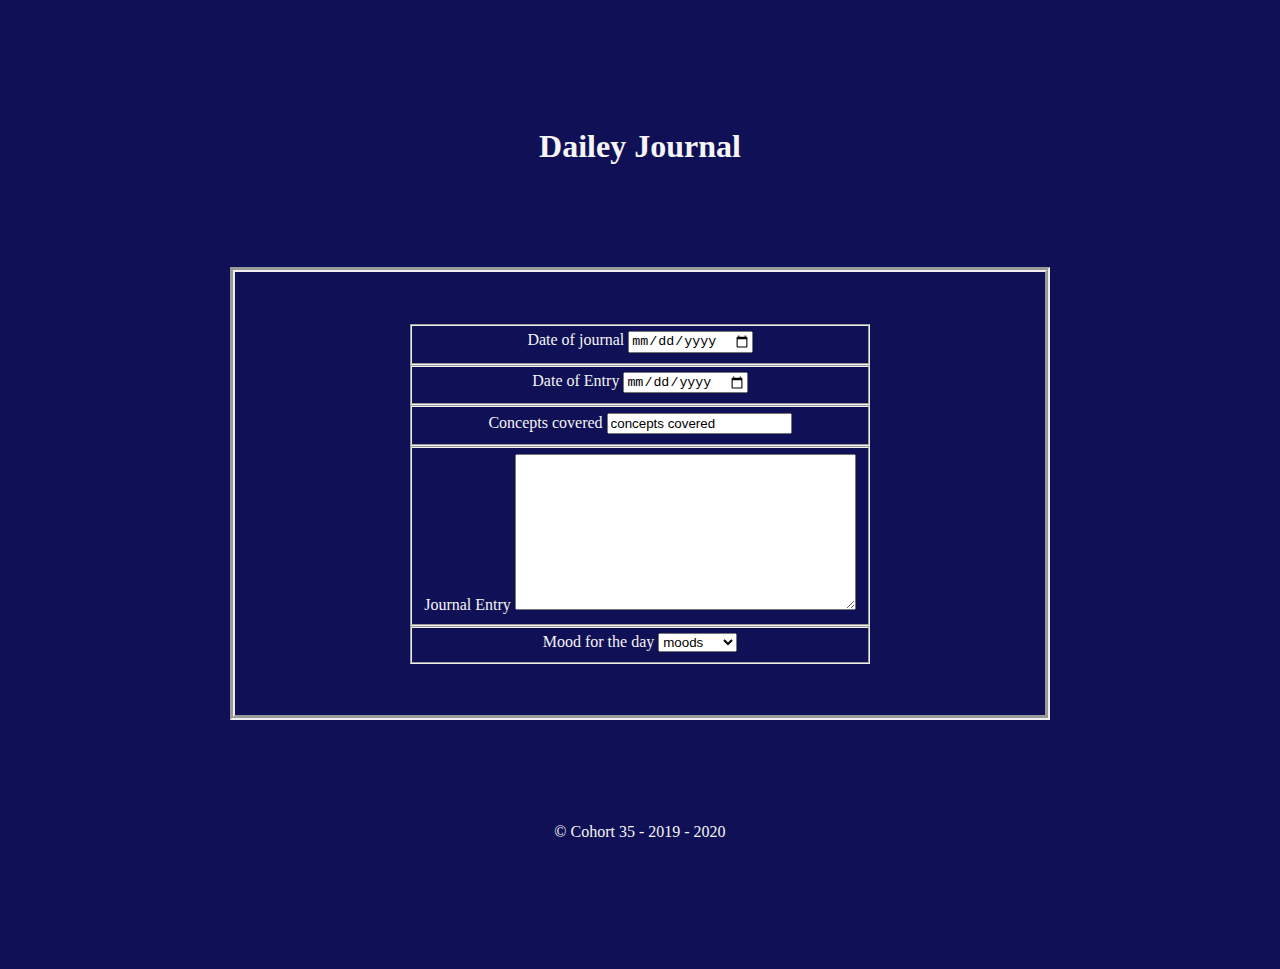
==== index.html @ 2dcc9bb0 "styled and made form" ====
<!-- 
Your first step is to build a form component in HTML through which you will enter your daily journal entries. It should contain the following fields.

1. Date field. Input elements in HTML can be of type date which will automatically render a calendar control for you to use.

2. Concepts covered. A short input field of type text where you enter in what concept(s) were covered and are driving the journal entry.

3. Journal entry. This is a textarea field where you can enter in as much text about what you learned, how you felt, and plans for the upcoming days.

4. Mood. This should be a select element with as many option child elements as you would like to describe your mood for the day. You can start with the simply happy, fine, and sad values, or pick your own scaling system.
After you have completed the form, place a button element beneath it labeled Record Journal Entry, or any other text that you would like. -->


<!DOCTYPE html>
<html lang="en">
<head>
    <meta charset="UTF-8">
    <meta name="viewport" content="width=device-width, initial-scale=1.0">
    <meta http-equiv="X-UA-Compatible" content="ie=edge">
    <title>Mark's Dailey Journal</title>
    <link rel="stylesheet" type="text/css" href="css/main.css">
</head>
<body>
    <div><h1><strong>Dailey Journal</strong></h1></div>
    <div class="flex-container">
    <div class="form">
    <form>
        <fieldset>
                <label for="journalDate">Date of journal</label>
                <input type="date" name="date" id="">
        </fieldset>

        <fieldset>
                <label for="dateOfEntry">Date of Entry</label>
                <input type="date" name="date" id="">
        </fieldset>

        <fieldset>
                <label for="conceptsCovered">Concepts covered</label>
                <input type="text" name="concepts covered" id="" value="concepts covered">
        </fieldset>

        <fieldset>
                <label for="journalEntry">Journal Entry</label>
                <textarea rows="10" cols="40"name="journal entry"></textarea>
        </fieldset>

        <fieldset>
                <label for="moodForTheDay">Mood for the day</label>
                <select>
                    <option value="moods">moods</option>
                    <option value="sad">sad</option>
                    <option value="happy">happy</option>
                    <option value="excited">excited</option>
                    <option value="frustrated">frustrated</option>

                </select>
        </fieldset>
    </form>
    </div>
    </div> 
    <footer> &copy; Cohort 35 - 2019 - 2020</footer> 
</body>
</html>
---- css/main.css ----
.flex-container {
    display: flex;
    justify-content: center;
    border-style: groove;
    border-width: 5px;
    padding: 5%;
    margin: 10%;
}

body {
    text-align: center;
    background-color: rgba(14, 14, 85, 0.993);
    color: whitesmoke;
    margin: 10%;
}
footer {
    text-align: center;
}
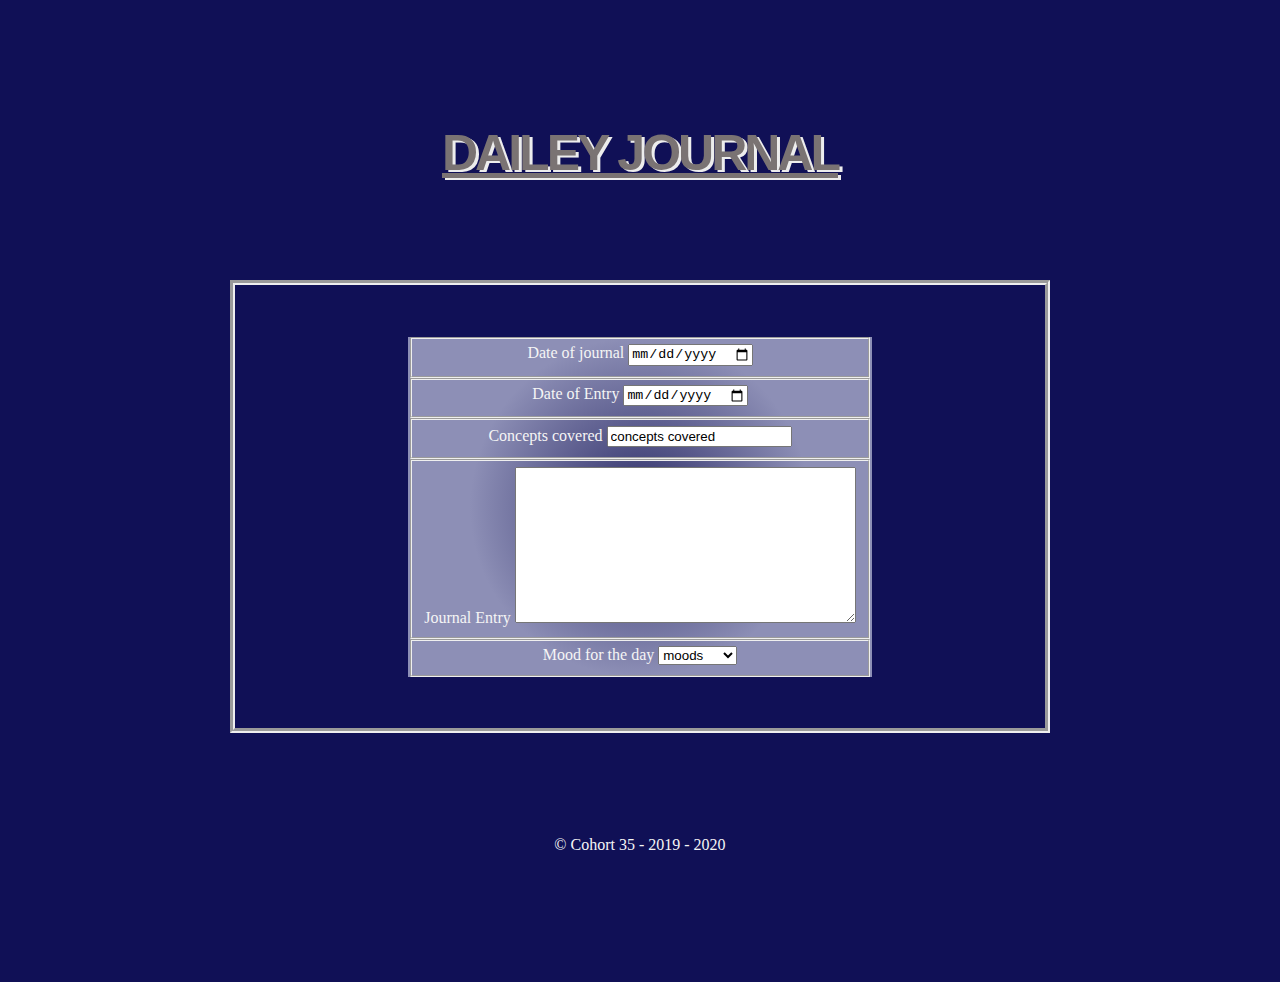
==== commit 17e02977: "editted HTML" ====
--- a/index.html
+++ b/index.html
@@ -1,16 +1,3 @@
-<!-- 
-Your first step is to build a form component in HTML through which you will enter your daily journal entries. It should contain the following fields.
-
-1. Date field. Input elements in HTML can be of type date which will automatically render a calendar control for you to use.
-
-2. Concepts covered. A short input field of type text where you enter in what concept(s) were covered and are driving the journal entry.
-
-3. Journal entry. This is a textarea field where you can enter in as much text about what you learned, how you felt, and plans for the upcoming days.
-
-4. Mood. This should be a select element with as many option child elements as you would like to describe your mood for the day. You can start with the simply happy, fine, and sad values, or pick your own scaling system.
-After you have completed the form, place a button element beneath it labeled Record Journal Entry, or any other text that you would like. -->
-
-
 <!DOCTYPE html>
 <html lang="en">
 <head>
@@ -20,10 +7,17 @@
     <title>Mark's Dailey Journal</title>
     <link rel="stylesheet" type="text/css" href="css/main.css">
 </head>
+
+
 <body>
-    <div><h1><strong>Dailey Journal</strong></h1></div>
+        <header>
+                <div id="header">
+                        <a href="/" class="logo">Dailey Journal</a>
+                </div>
+        </header>
     <div class="flex-container">
     <div class="form">
+        <div class="gradient">
     <form>
         <fieldset>
                 <label for="journalDate">Date of journal</label>
@@ -53,12 +47,16 @@
                     <option value="happy">happy</option>
                     <option value="excited">excited</option>
                     <option value="frustrated">frustrated</option>
-
+                    <option value="confused">confused</option>
+                    <option value="WTF">WTF</option>
                 </select>
         </fieldset>
     </form>
     </div>
-    </div> 
+    </div>
+    </div>
     <footer> &copy; Cohort 35 - 2019 - 2020</footer> 
+        <script src="js/main.js">
+        </script>
 </body>
 </html>--- a/css/main.css
+++ b/css/main.css
@@ -1,18 +1,42 @@
 .flex-container {
-    display: flex;
-    justify-content: center;
-    border-style: groove;
-    border-width: 5px;
-    padding: 5%;
-    margin: 10%;
+  display: flex;
+  justify-content: center;
+  border-style: groove;
+  border-width: 5px;
+  padding: 5%;
+  margin: 10%;
 }
 
 body {
-    text-align: center;
-    background-color: rgba(14, 14, 85, 0.993);
-    color: whitesmoke;
-    margin: 10%;
+  text-align: center;
+  background-color: rgba(14, 14, 85, 0.993);
+  color: whitesmoke;
+  margin: 10%;
+}
+
+#header {
+  font-family: 'Open Sans', sans-serif;
+  color: whitesmoke;
+  text-decoration: none;
+  text-transform: uppercase;
+  font-size: 50px;
+  font-weight: 800;
+  letter-spacing: -3px;
+  line-height: 1;
+  text-shadow: #EDEDED 3px 2px 0;
+  position: relative;
+}  
+.logo {
+    color: rgb(122, 115, 115);
+}
+.gradient {
+  background-image:
+    radial-gradient(
+      circle closest-side,
+      rgba(47, 47, 105, 0.993),
+      #8d8fb6
+    );
 }
 footer {
-    text-align: center;
+  text-align: center;
 }